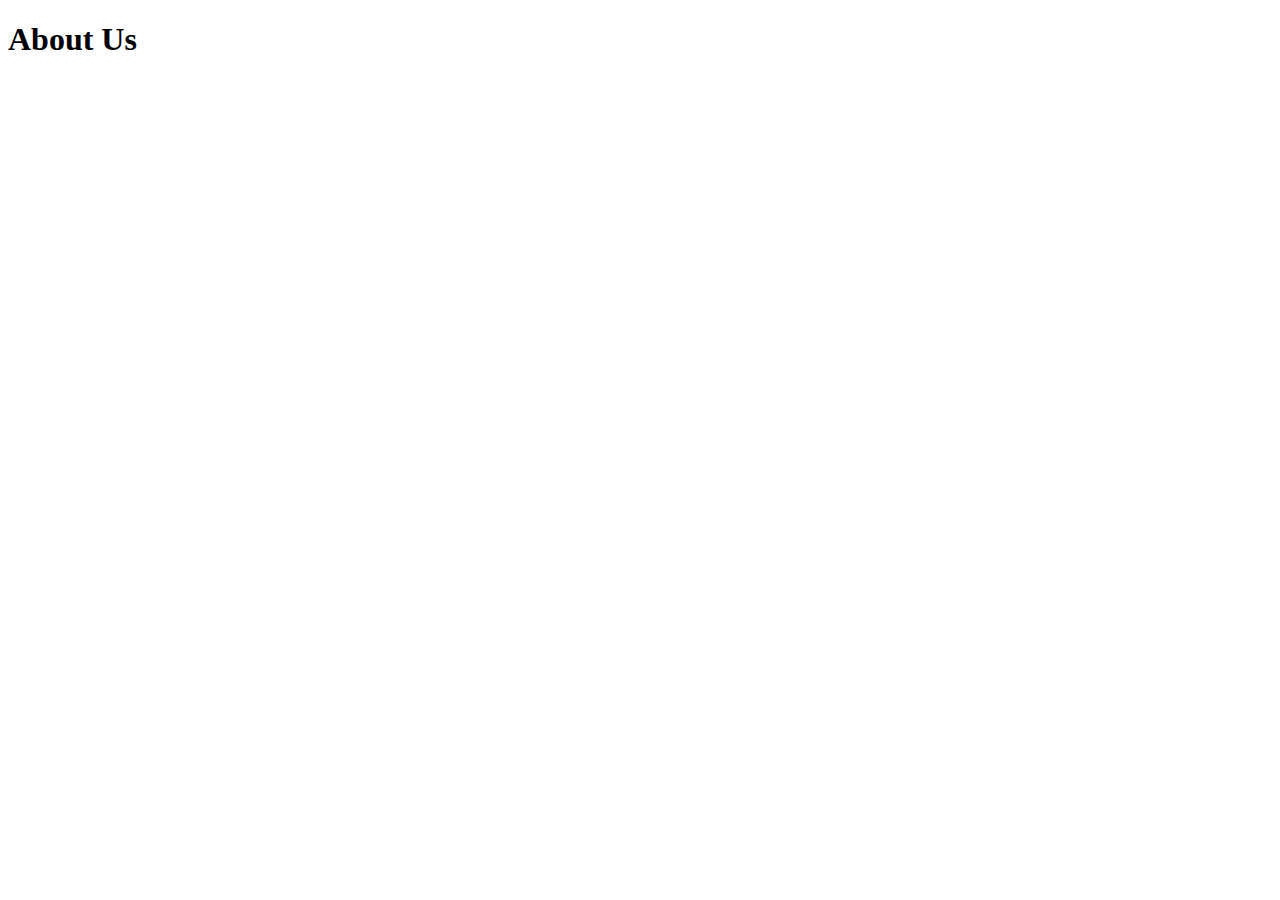
==== about.html @ b3a8fa11 "add boilerplate code in about file" ====
<!DOCTYPE html>
<html lang="en">
<head>
    <meta charset="UTF-8">
    <meta name="viewport" content="width=device-width, initial-scale=1.0">
    <title>About US</title>
</head>
<body>
 <h1>About Us</h1>   
</body>
</html>
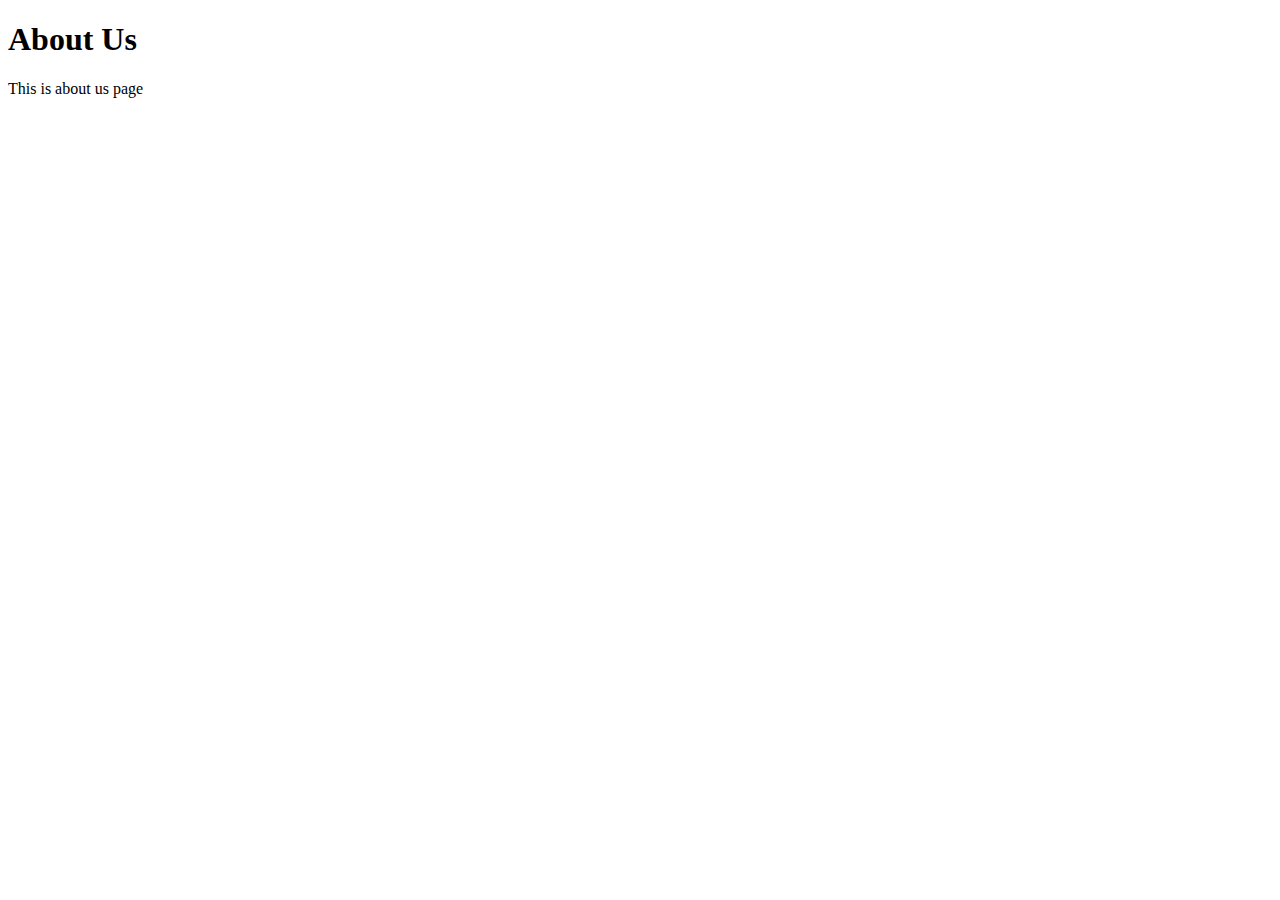
==== commit 8ed5f711: "add paragraph in about file" ====
--- a/about.html
+++ b/about.html
@@ -6,6 +6,7 @@
     <title>About US</title>
 </head>
 <body>
- <h1>About Us</h1>   
+ <h1>About Us</h1>
+ <p>This is about us page</p>   
 </body>
 </html>